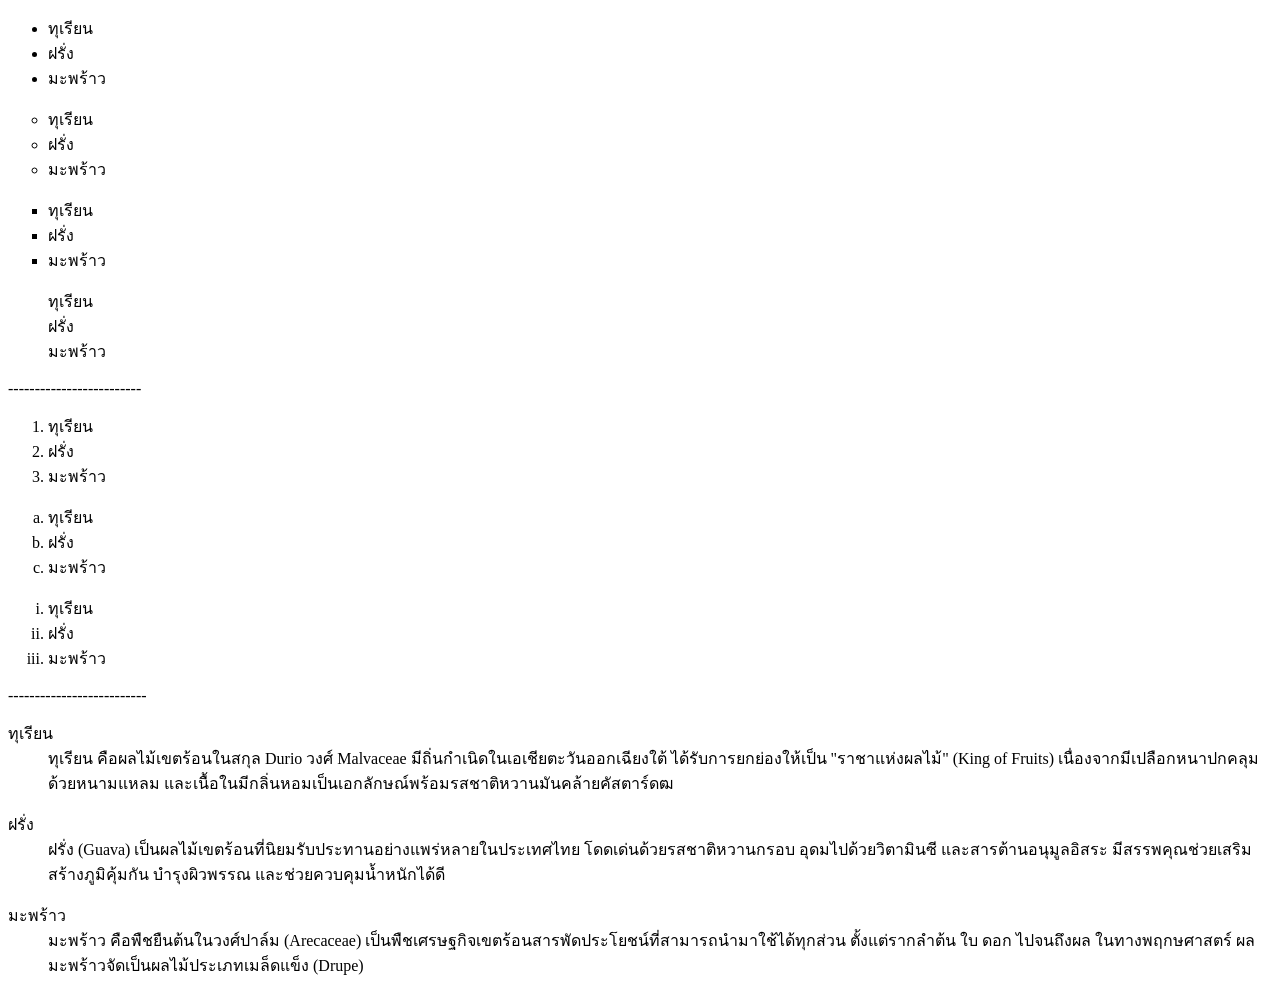
==== index.html @ 26e967a9 "Rename work4 -610-20.html to index.html" ====
<!DOCTYPE html>
<html lang="th"
<head>
<title>wor 4 htmi lists</title>
<meta charset="utf-8">
</head>
<body>
<ul>
<li>ทุเรียน</li>
<li>ฝรั่ง</li>
<li>มะพร้าว</li>
</ul>


<ul type="circle">
<li>ทุเรียน</li>
<li>ฝรั่ง</li>
<li>มะพร้าว</li>
</ul>

<ul type="square">
<li>ทุเรียน</li>
<li>ฝรั่ง</li>
<li>มะพร้าว</li>
</ul>

<ul type="none">
<li>ทุเรียน</li>
<li>ฝรั่ง</li>
<li>มะพร้าว</li>
</ul>
-------------------------
<ol>
<li>ทุเรียน</li>
<li>ฝรั่ง</li>
<li>มะพร้าว</li>
</ol>

<ol type="a">
<li>ทุเรียน</li>
<li>ฝรั่ง</li>
<li>มะพร้าว</li>
</ol>

<ol type="i">
<li>ทุเรียน</li>
<li>ฝรั่ง</li>
<li>มะพร้าว</li>
</ol>
--------------------------
<dl>
<dt>ทุเรียน</dt>
<dd>ทุเรียน  คือผลไม้เขตร้อนในสกุล Durio วงศ์ Malvaceae มีถิ่นกำเนิดในเอเชียตะวันออกเฉียงใต้ ได้รับการยกย่องให้เป็น "ราชาแห่งผลไม้" (King of Fruits) เนื่องจากมีเปลือกหนาปกคลุมด้วยหนามแหลม และเนื้อในมีกลิ่นหอมเป็นเอกลักษณ์พร้อมรสชาติหวานมันคล้ายคัสตาร์ดฒ
</dd>

<dl>
<dt>ฝรั่ง</dt>
<dd>ฝรั่ง (Guava) เป็นผลไม้เขตร้อนที่นิยมรับประทานอย่างแพร่หลายในประเทศไทย โดดเด่นด้วยรสชาติหวานกรอบ อุดมไปด้วยวิตามินซี และสารต้านอนุมูลอิสระ มีสรรพคุณช่วยเสริมสร้างภูมิคุ้มกัน บำรุงผิวพรรณ และช่วยควบคุมน้ำหนักได้ดี
</dd>

<dl>
<dt>มะพร้าว</dt>
<dd>มะพร้าว คือพืชยืนต้นในวงศ์ปาล์ม (Arecaceae) เป็นพืชเศรษฐกิจเขตร้อนสารพัดประโยชน์ที่สามารถนำมาใช้ได้ทุกส่วน ตั้งแต่รากลำต้น ใบ ดอก ไปจนถึงผล ในทางพฤกษศาสตร์ ผลมะพร้าวจัดเป็นผลไม้ประเภทเมล็ดแข็ง (Drupe) 
</dd>


</body>
</html>
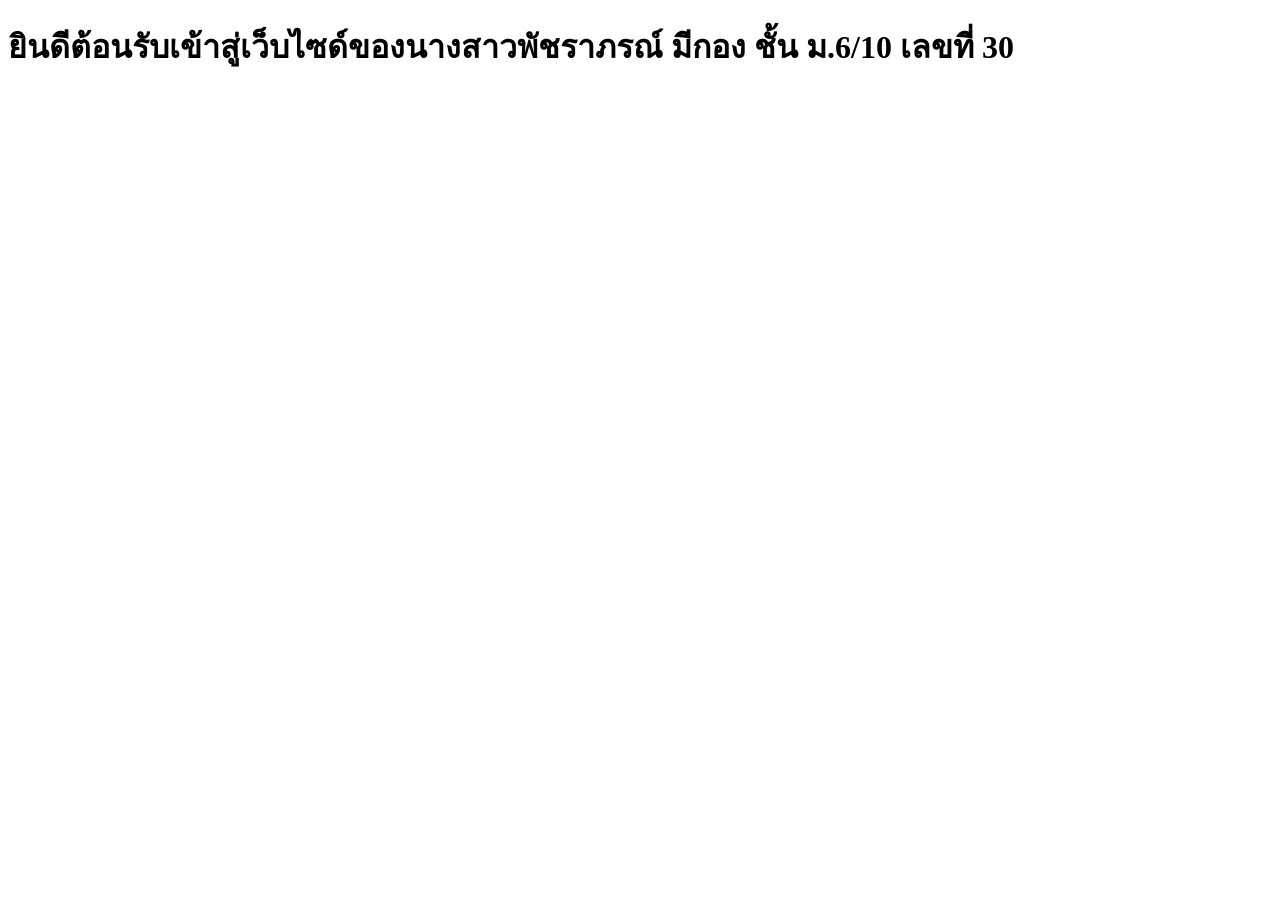
==== commit 201b8302: "Refactor index.html to include welcome message Removed multiple lists and replaced with a welcome me" ====
--- a/index.html
+++ b/index.html
@@ -1,68 +1,10 @@
 <!DOCTYPE html>
-<html lang="th"
-<head>
-<title>wor 4 htmi lists</title>
-<meta charset="utf-8">
-</head>
-<body>
-<ul>
-<li>ทุเรียน</li>
-<li>ฝรั่ง</li>
-<li>มะพร้าว</li>
-</ul>
-
-
-<ul type="circle">
-<li>ทุเรียน</li>
-<li>ฝรั่ง</li>
-<li>มะพร้าว</li>
-</ul>
-
-<ul type="square">
-<li>ทุเรียน</li>
-<li>ฝรั่ง</li>
-<li>มะพร้าว</li>
-</ul>
-
-<ul type="none">
-<li>ทุเรียน</li>
-<li>ฝรั่ง</li>
-<li>มะพร้าว</li>
-</ul>
--------------------------
-<ol>
-<li>ทุเรียน</li>
-<li>ฝรั่ง</li>
-<li>มะพร้าว</li>
-</ol>
-
-<ol type="a">
-<li>ทุเรียน</li>
-<li>ฝรั่ง</li>
-<li>มะพร้าว</li>
-</ol>
-
-<ol type="i">
-<li>ทุเรียน</li>
-<li>ฝรั่ง</li>
-<li>มะพร้าว</li>
-</ol>
---------------------------
-<dl>
-<dt>ทุเรียน</dt>
-<dd>ทุเรียน  คือผลไม้เขตร้อนในสกุล Durio วงศ์ Malvaceae มีถิ่นกำเนิดในเอเชียตะวันออกเฉียงใต้ ได้รับการยกย่องให้เป็น "ราชาแห่งผลไม้" (King of Fruits) เนื่องจากมีเปลือกหนาปกคลุมด้วยหนามแหลม และเนื้อในมีกลิ่นหอมเป็นเอกลักษณ์พร้อมรสชาติหวานมันคล้ายคัสตาร์ดฒ
-</dd>
-
-<dl>
-<dt>ฝรั่ง</dt>
-<dd>ฝรั่ง (Guava) เป็นผลไม้เขตร้อนที่นิยมรับประทานอย่างแพร่หลายในประเทศไทย โดดเด่นด้วยรสชาติหวานกรอบ อุดมไปด้วยวิตามินซี และสารต้านอนุมูลอิสระ มีสรรพคุณช่วยเสริมสร้างภูมิคุ้มกัน บำรุงผิวพรรณ และช่วยควบคุมน้ำหนักได้ดี
-</dd>
-
-<dl>
-<dt>มะพร้าว</dt>
-<dd>มะพร้าว คือพืชยืนต้นในวงศ์ปาล์ม (Arecaceae) เป็นพืชเศรษฐกิจเขตร้อนสารพัดประโยชน์ที่สามารถนำมาใช้ได้ทุกส่วน ตั้งแต่รากลำต้น ใบ ดอก ไปจนถึงผล ในทางพฤกษศาสตร์ ผลมะพร้าวจัดเป็นผลไม้ประเภทเมล็ดแข็ง (Drupe) 
-</dd>
-
-
-</body>
-</html>
+<html lang="th">
+  <head>
+  <meta charset="utf-8">
+  <title>ยินดีต้อนรับ</title>
+  </head>
+  <body>
+    <h1 styie="color:pink; font-size:300%;">ยินดีต้อนรับเข้าสู่เว็บไซด์ของนางสาวพัชราภรณ์ มีกอง ชั้น ม.6/10 เลขที่ 30</h1>
+  </body>
+</html> 
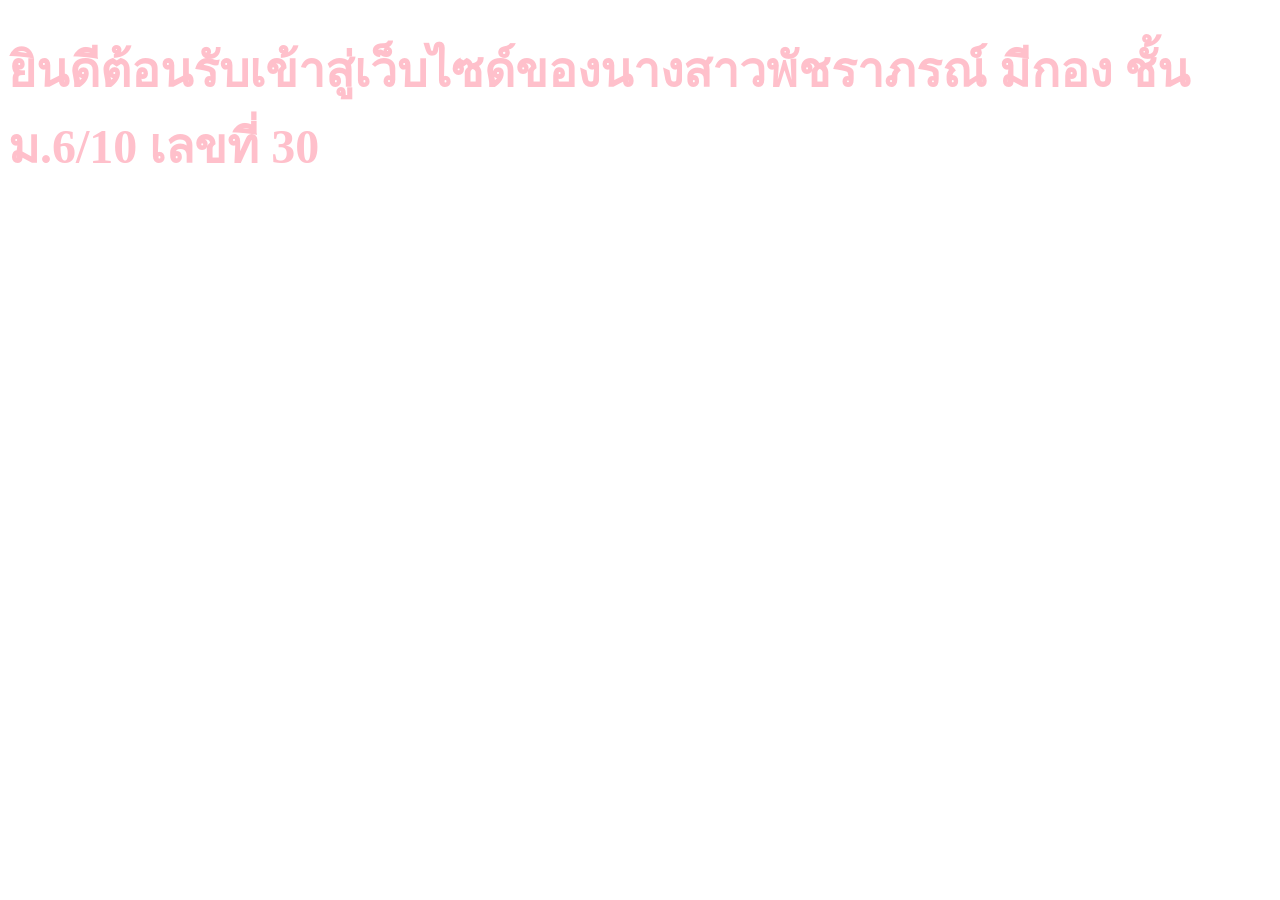
==== commit 5e53dd10: "Fix typo in style attribute in index.html" ====
--- a/index.html
+++ b/index.html
@@ -5,6 +5,6 @@
   <title>ยินดีต้อนรับ</title>
   </head>
   <body>
-    <h1 styie="color:pink; font-size:300%;">ยินดีต้อนรับเข้าสู่เว็บไซด์ของนางสาวพัชราภรณ์ มีกอง ชั้น ม.6/10 เลขที่ 30</h1>
+    <h1 style="color:pink; font-size:300%;">ยินดีต้อนรับเข้าสู่เว็บไซด์ของนางสาวพัชราภรณ์ มีกอง ชั้น ม.6/10 เลขที่ 30</h1>
   </body>
 </html> 
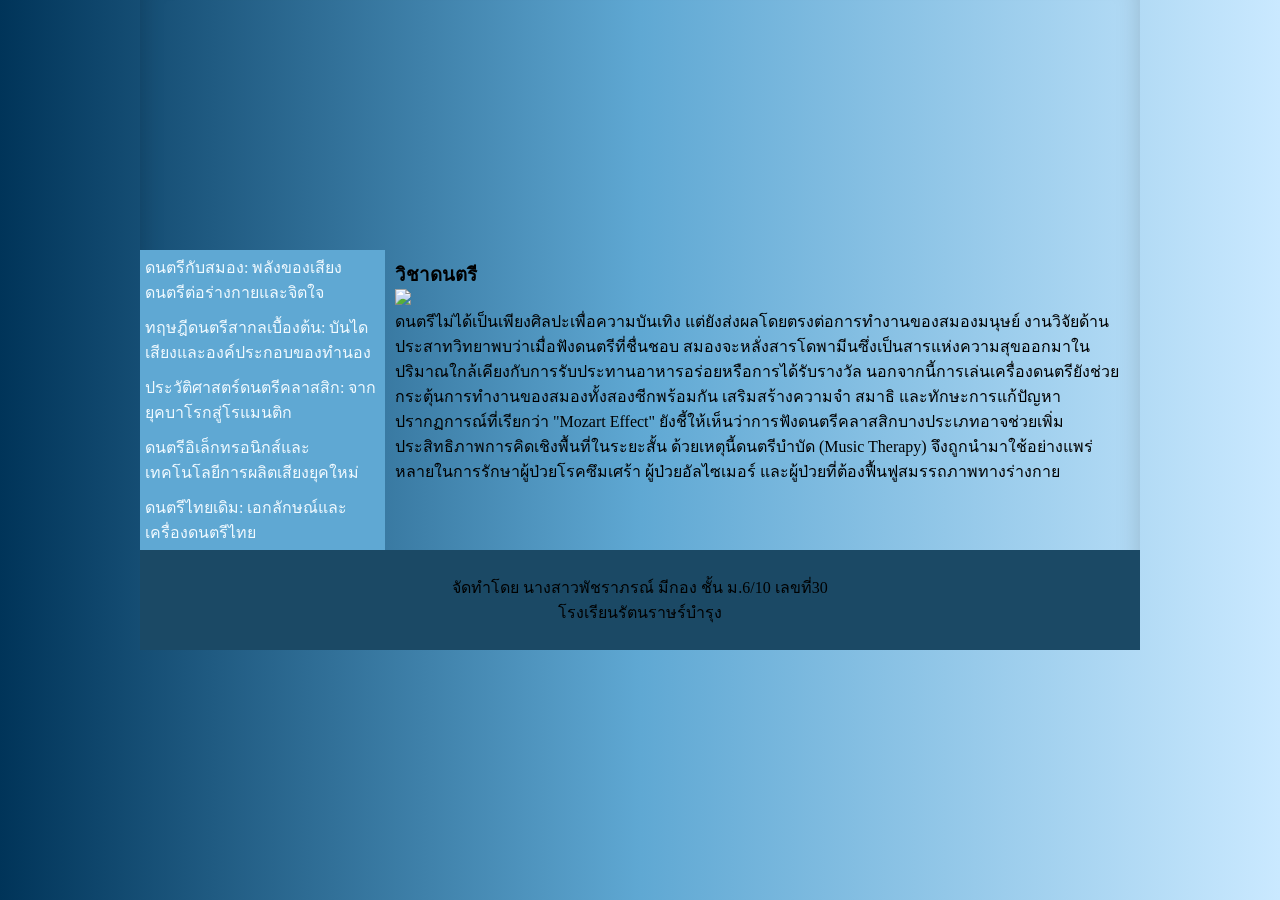
==== commit e484f8c0: "Add files via upload" ====
--- a/index.html
+++ b/index.html
@@ -1,10 +1,37 @@
-<!DOCTYPE html>
-<html lang="th">
-  <head>
-  <meta charset="utf-8">
-  <title>ยินดีต้อนรับ</title>
-  </head>
-  <body>
-    <h1 style="color:pink; font-size:300%;">ยินดีต้อนรับเข้าสู่เว็บไซด์ของนางสาวพัชราภรณ์ มีกอง ชั้น ม.6/10 เลขที่ 30</h1>
-  </body>
-</html> 
+<!DOCTYPE html>
+<html lang="th">
+<head>
+<meta charset="utf-8">
+<meta name="viewport" content="width=device-width, initial-scale=1.0">
+<title></title>
+<link rel="stylesheet" href="mystly.css">
+</head>
+<body>
+<div class="container">
+<header>
+    
+</header>
+<section>
+<nav>
+    <ul>
+        <li><a href="index.html">ดนตรีกับสมอง: พลังของเสียงดนตรีต่อร่างกายและจิตใจ</a></li>
+        <li><a href="p2.html">ทฤษฎีดนตรีสากลเบื้องต้น: บันไดเสียงและองค์ประกอบของทำนอง</a></li>
+        <li><a href="p3.html">ประวัติศาสตร์ดนตรีคลาสสิก: จากยุคบาโรกสู่โรแมนติก</a></li>
+        <li><a href="p4.html">ดนตรีอิเล็กทรอนิกส์และเทคโนโลยีการผลิตเสียงยุคใหม่</a></li>
+        <li><a href="p5.html">ดนตรีไทยเดิม: เอกลักษณ์และเครื่องดนตรีไทย</a></li>
+    </ul>
+</nav>
+<article>
+    <h1>วิชาดนตรี</h1>
+	<img src="images/images.jpg" style="width:350px;">
+    <p>ดนตรีไม่ได้เป็นเพียงศิลปะเพื่อความบันเทิง แต่ยังส่งผลโดยตรงต่อการทำงานของสมองมนุษย์ งานวิจัยด้านประสาทวิทยาพบว่าเมื่อฟังดนตรีที่ชื่นชอบ สมองจะหลั่งสารโดพามีนซึ่งเป็นสารแห่งความสุขออกมาในปริมาณใกล้เคียงกับการรับประทานอาหารอร่อยหรือการได้รับรางวัล นอกจากนี้การเล่นเครื่องดนตรียังช่วยกระตุ้นการทำงานของสมองทั้งสองซีกพร้อมกัน เสริมสร้างความจำ สมาธิ และทักษะการแก้ปัญหา ปรากฏการณ์ที่เรียกว่า "Mozart Effect" ยังชี้ให้เห็นว่าการฟังดนตรีคลาสสิกบางประเภทอาจช่วยเพิ่มประสิทธิภาพการคิดเชิงพื้นที่ในระยะสั้น ด้วยเหตุนี้ดนตรีบำบัด (Music Therapy) จึงถูกนำมาใช้อย่างแพร่หลายในการรักษาผู้ป่วยโรคซึมเศร้า ผู้ป่วยอัลไซเมอร์ และผู้ป่วยที่ต้องฟื้นฟูสมรรถภาพทางร่างกาย</p>
+</article>
+</section>
+<footer>  
+    <p>จัดทำโดย นางสาวพัชราภรณ์ มีกอง  ชั้น ม.6/10 เลขที่30<br>
+    โรงเรียนรัตนราษร์บำรุง
+    </p>
+</footer>
+</div>
+</body>
+</html>
--- a/mystly.css
+++ b/mystly.css
@@ -0,0 +1,63 @@
+
+body{
+background: ##003459;
+background: linear-gradient(90deg, #003459 0%, #5FA8D3 50%, #CAE9FF 100%)
+}
+*{
+    box-sizing:border-box;
+    margin:0;
+    padding:0;
+}
+header{
+    background-image:url(images/header.jpg);
+    background-size:cover;
+    background-position:center;
+    height:250px;
+}
+.container{
+    width:1000px;
+    margin:0 auto;
+    box-shadow: rgba(0,0,0,0.17) 0px -23px 25px 0px inset;
+}
+header{
+    background-image:url(images/header.jpg);
+    height:250px;
+}    
+section{
+    display:flex;
+}
+nav{
+    background-color:#003459;
+    flex:1;
+}
+nav ul{
+    list-style:none;
+}
+nav a{
+    color:#F1FAFF;
+    text-decoration:none;
+    background-color:#5FA8D3;
+    display:block;
+    width:100%;
+    padding:5px;
+}
+nav a:visited{
+    color:#CAE9FF;
+}
+nav a:hover{
+    color:#003459;
+    background-color:#F1FAFF;
+}
+nav a:active{
+    color:#1B4965;
+}
+article{
+    background-color:5FA8D3 ;
+    flex:3;
+    padding:10px;
+}
+footer{
+    background-color:#1B4965;
+    padding:25px;
+    text-align:center;
+}
